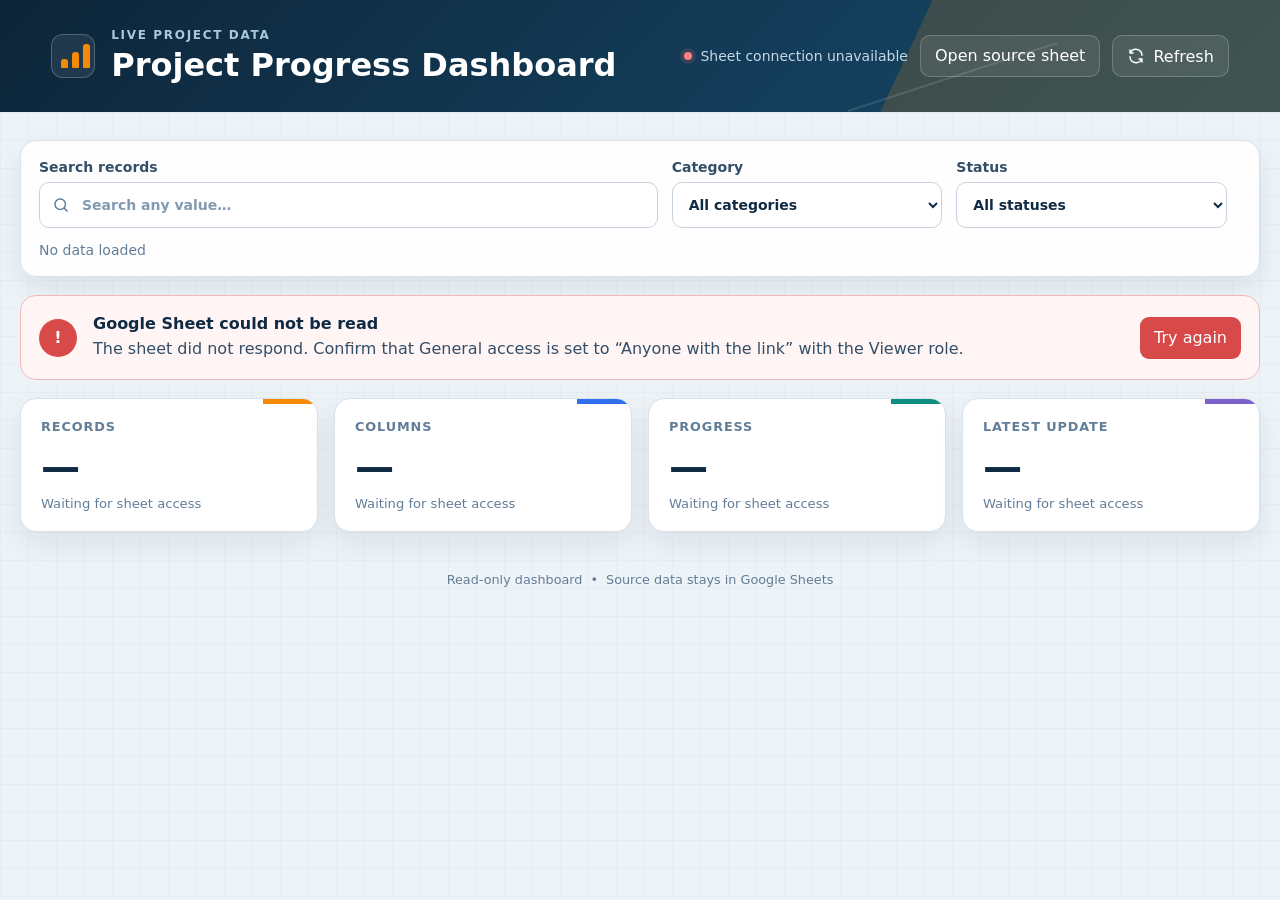
==== project-dashboard/index.html @ 709155c3 "Add Google Sheets project dashboard" ====
<!doctype html>
<html lang="en">
  <head>
    <meta charset="utf-8" />
    <meta name="viewport" content="width=device-width, initial-scale=1" />
    <meta name="theme-color" content="#102a43" />
    <meta
      name="description"
      content="A read-only project dashboard connected to Google Sheets."
    />
    <title>Project Progress Dashboard</title>
    <link rel="stylesheet" href="./styles.css" />
    <script src="./config.js" defer></script>
    <script src="./app.js" defer></script>
  </head>
  <body>
    <a class="skip-link" href="#main-content">Skip to dashboard</a>

    <header class="topbar">
      <div class="brand-block">
        <div class="brand-mark" aria-hidden="true">
          <span></span><span></span><span></span>
        </div>
        <div>
          <p class="eyebrow">LIVE PROJECT DATA</p>
          <h1 id="dashboard-title">Project Progress Dashboard</h1>
        </div>
      </div>

      <div class="topbar-actions">
        <div class="sync-copy" aria-live="polite">
          <span class="sync-dot" aria-hidden="true"></span>
          <span id="sync-status">Connecting to Google Sheets…</span>
        </div>
        <a id="source-link" class="source-link" href="#" target="_blank" rel="noreferrer">
          Open source sheet
        </a>
        <button id="refresh-button" class="refresh-button" type="button" disabled>
          <svg viewBox="0 0 24 24" aria-hidden="true">
            <path d="M20 11a8.1 8.1 0 0 0-15.5-3M4 4v4h4M4 13a8.1 8.1 0 0 0 15.5 3M20 20v-4h-4" />
          </svg>
          Refresh
        </button>
      </div>
    </header>

    <main id="main-content" class="dashboard-shell">
      <section class="filter-panel" aria-label="Dashboard filters">
        <label class="search-field">
          <span>Search records</span>
          <span class="input-wrap">
            <svg viewBox="0 0 24 24" aria-hidden="true">
              <circle cx="11" cy="11" r="7"></circle>
              <path d="m20 20-3.5-3.5"></path>
            </svg>
            <input id="search-input" type="search" placeholder="Search any value…" autocomplete="off" />
          </span>
        </label>

        <label id="category-filter-wrap" class="select-field" hidden>
          <span id="category-filter-label">Category</span>
          <select id="category-filter">
            <option value="">All categories</option>
          </select>
        </label>

        <label id="status-filter-wrap" class="select-field" hidden>
          <span>Status</span>
          <select id="status-filter">
            <option value="">All statuses</option>
          </select>
        </label>

        <button id="clear-filters" class="clear-button" type="button" hidden>Clear filters</button>
        <p id="record-summary" class="record-summary">Preparing the dashboard…</p>
      </section>

      <section id="error-panel" class="error-panel" role="alert" hidden>
        <div class="error-icon" aria-hidden="true">!</div>
        <div>
          <h2>Google Sheet could not be read</h2>
          <p id="error-message">
            Confirm that General access is set to “Anyone with the link” and the role is “Viewer.”
          </p>
        </div>
        <button id="retry-button" type="button">Try again</button>
      </section>

      <section id="kpi-grid" class="kpi-grid" aria-label="Key metrics">
        <article class="kpi-card skeleton-card"><span></span><strong></strong><i></i></article>
        <article class="kpi-card skeleton-card"><span></span><strong></strong><i></i></article>
        <article class="kpi-card skeleton-card"><span></span><strong></strong><i></i></article>
        <article class="kpi-card skeleton-card"><span></span><strong></strong><i></i></article>
      </section>

      <section id="chart-grid" class="chart-grid" aria-label="Dashboard charts" hidden>
        <article class="panel status-panel">
          <div class="panel-heading">
            <div>
              <p class="panel-kicker">BREAKDOWN</p>
              <h2 id="status-chart-title">Status overview</h2>
            </div>
          </div>
          <div id="status-chart" class="status-chart"></div>
        </article>

        <article class="panel category-panel">
          <div class="panel-heading">
            <div>
              <p class="panel-kicker">DISTRIBUTION</p>
              <h2 id="category-chart-title">Records by category</h2>
            </div>
          </div>
          <div id="category-chart" class="bar-chart"></div>
        </article>

        <article id="trend-panel" class="panel trend-panel" hidden>
          <div class="panel-heading">
            <div>
              <p class="panel-kicker">TIMELINE</p>
              <h2 id="trend-chart-title">Activity over time</h2>
            </div>
            <span id="trend-caption" class="panel-caption"></span>
          </div>
          <div id="trend-chart" class="trend-chart"></div>
        </article>
      </section>

      <section id="table-panel" class="panel table-panel" hidden>
        <div class="panel-heading table-heading">
          <div>
            <p class="panel-kicker">DETAILS</p>
            <h2>Sheet records</h2>
          </div>
          <p id="table-count" class="panel-caption"></p>
        </div>
        <div class="table-scroll">
          <table id="data-table">
            <thead></thead>
            <tbody></tbody>
          </table>
        </div>
        <div class="pagination" aria-label="Table pages">
          <button id="previous-page" type="button">Previous</button>
          <span id="page-status">Page 1 of 1</span>
          <button id="next-page" type="button">Next</button>
        </div>
      </section>

      <section id="empty-panel" class="empty-panel" hidden>
        <h2>No matching records</h2>
        <p>Change or clear the filters to show the sheet data again.</p>
      </section>
    </main>

    <footer>
      <span>Read-only dashboard</span>
      <span aria-hidden="true">•</span>
      <span>Source data stays in Google Sheets</span>
    </footer>
  </body>
</html>
---- project-dashboard/styles.css ----
:root {
  color-scheme: light;
  --ink: #102a43;
  --ink-soft: #334e68;
  --muted: #627d98;
  --line: #d8e2eb;
  --surface: #ffffff;
  --canvas: #edf3f7;
  --accent: #f58a07;
  --accent-soft: #fff2df;
  --teal: #0f8f83;
  --blue: #2f6fed;
  --red: #d84a4a;
  --shadow: 0 12px 30px rgba(16, 42, 67, 0.08);
  --radius: 16px;
  font-family:
    Inter, ui-sans-serif, system-ui, -apple-system, BlinkMacSystemFont, "Segoe UI",
    sans-serif;
}

* {
  box-sizing: border-box;
}

html {
  min-width: 320px;
  background: var(--canvas);
}

body {
  margin: 0;
  min-height: 100vh;
  color: var(--ink);
  background:
    linear-gradient(rgba(16, 42, 67, 0.025) 1px, transparent 1px),
    linear-gradient(90deg, rgba(16, 42, 67, 0.025) 1px, transparent 1px),
    var(--canvas);
  background-size: 28px 28px;
}

button,
input,
select {
  font: inherit;
}

button,
a,
input,
select {
  -webkit-tap-highlight-color: transparent;
}

button:focus-visible,
a:focus-visible,
input:focus-visible,
select:focus-visible {
  outline: 3px solid rgba(47, 111, 237, 0.3);
  outline-offset: 2px;
}

.skip-link {
  position: fixed;
  top: 12px;
  left: 12px;
  z-index: 50;
  padding: 10px 14px;
  border-radius: 8px;
  color: var(--ink);
  background: #fff;
  transform: translateY(-160%);
}

.skip-link:focus {
  transform: none;
}

.topbar {
  position: relative;
  display: flex;
  align-items: center;
  justify-content: space-between;
  gap: 24px;
  min-height: 112px;
  padding: 24px clamp(20px, 4vw, 64px);
  overflow: hidden;
  color: #fff;
  background:
    linear-gradient(115deg, transparent 70%, rgba(245, 138, 7, 0.18) 70%),
    linear-gradient(135deg, #0d2539, #143e5b 64%, #174963);
}

.topbar::after {
  content: "";
  position: absolute;
  right: 16%;
  bottom: -44px;
  width: 220px;
  height: 80px;
  border-top: 2px solid rgba(255, 255, 255, 0.12);
  transform: rotate(-18deg);
  pointer-events: none;
}

.brand-block,
.topbar-actions,
.sync-copy,
.refresh-button,
.source-link {
  position: relative;
  z-index: 1;
}

.brand-block {
  display: flex;
  align-items: center;
  gap: 16px;
  min-width: 0;
}

.brand-mark {
  display: grid;
  grid-template-columns: repeat(3, 7px);
  align-items: end;
  gap: 4px;
  width: 44px;
  height: 44px;
  padding: 9px;
  border: 1px solid rgba(255, 255, 255, 0.22);
  border-radius: 12px;
  background: rgba(255, 255, 255, 0.08);
}

.brand-mark span {
  display: block;
  border-radius: 3px 3px 1px 1px;
  background: var(--accent);
}

.brand-mark span:nth-child(1) {
  height: 9px;
}

.brand-mark span:nth-child(2) {
  height: 16px;
}

.brand-mark span:nth-child(3) {
  height: 24px;
}

.eyebrow,
.panel-kicker {
  margin: 0 0 5px;
  font-size: 0.75rem;
  font-weight: 800;
  letter-spacing: 0.14em;
}

.eyebrow {
  color: #a8c9dc;
}

h1 {
  margin: 0;
  overflow: hidden;
  font-size: clamp(1.35rem, 3vw, 2rem);
  line-height: 1.15;
  text-overflow: ellipsis;
  white-space: nowrap;
}

.topbar-actions {
  display: flex;
  align-items: center;
  justify-content: flex-end;
  gap: 12px;
}

.sync-copy {
  display: flex;
  align-items: center;
  gap: 8px;
  color: #c5d9e7;
  font-size: 0.875rem;
  white-space: nowrap;
}

.sync-dot {
  width: 8px;
  height: 8px;
  border-radius: 50%;
  background: #f6b44c;
  box-shadow: 0 0 0 4px rgba(246, 180, 76, 0.12);
}

.sync-dot.is-live {
  background: #37c89a;
  box-shadow: 0 0 0 4px rgba(55, 200, 154, 0.13);
}

.sync-dot.is-error {
  background: #ff7d7d;
  box-shadow: 0 0 0 4px rgba(255, 125, 125, 0.13);
}

.source-link,
.refresh-button {
  min-height: 42px;
  padding: 10px 14px;
  border: 1px solid rgba(255, 255, 255, 0.2);
  border-radius: 10px;
  color: #fff;
  background: rgba(255, 255, 255, 0.08);
  text-decoration: none;
  transition: background 160ms ease, transform 160ms ease;
}

.refresh-button {
  display: inline-flex;
  align-items: center;
  gap: 8px;
  cursor: pointer;
}

.refresh-button svg,
.search-field svg {
  width: 18px;
  height: 18px;
  fill: none;
  stroke: currentColor;
  stroke-linecap: round;
  stroke-linejoin: round;
  stroke-width: 2;
}

.source-link:hover,
.refresh-button:hover:not(:disabled) {
  background: rgba(255, 255, 255, 0.15);
  transform: translateY(-1px);
}

.refresh-button:disabled {
  cursor: wait;
  opacity: 0.55;
}

.refresh-button.is-loading svg {
  animation: spin 850ms linear infinite;
}

.dashboard-shell {
  width: min(1480px, calc(100% - 40px));
  margin: 0 auto;
  padding: 28px 0 40px;
}

.filter-panel {
  display: grid;
  grid-template-columns: minmax(240px, 1.6fr) repeat(2, minmax(170px, 0.7fr)) auto;
  align-items: end;
  gap: 14px;
  padding: 18px;
  border: 1px solid var(--line);
  border-radius: var(--radius);
  background: rgba(255, 255, 255, 0.94);
  box-shadow: var(--shadow);
}

.search-field,
.select-field {
  display: grid;
  gap: 7px;
  min-width: 0;
  color: var(--ink-soft);
  font-size: 0.875rem;
  font-weight: 750;
}

.input-wrap {
  position: relative;
  display: block;
}

.input-wrap svg {
  position: absolute;
  top: 50%;
  left: 13px;
  color: var(--muted);
  transform: translateY(-50%);
  pointer-events: none;
}

input,
select {
  width: 100%;
  min-height: 46px;
  border: 1px solid #c7d4df;
  border-radius: 10px;
  color: var(--ink);
  background: #fff;
}

input {
  padding: 10px 14px 10px 42px;
}

select {
  padding: 10px 36px 10px 12px;
}

input::placeholder {
  color: #829ab1;
}

input:hover,
select:hover {
  border-color: #9fb3c8;
}

.clear-button {
  min-height: 46px;
  padding: 10px 16px;
  border: 1px solid #c7d4df;
  border-radius: 10px;
  color: var(--ink-soft);
  background: #f7fafc;
  cursor: pointer;
}

.clear-button:hover {
  border-color: var(--ink-soft);
  color: var(--ink);
}

.record-summary {
  grid-column: 1 / -1;
  margin: 0;
  color: var(--muted);
  font-size: 0.875rem;
}

.error-panel {
  display: grid;
  grid-template-columns: auto 1fr auto;
  align-items: center;
  gap: 16px;
  margin-top: 18px;
  padding: 18px;
  border: 1px solid #f2b8b8;
  border-radius: var(--radius);
  background: #fff5f5;
}

.error-panel[hidden] {
  display: none;
}

.error-icon {
  display: grid;
  place-items: center;
  width: 38px;
  height: 38px;
  border-radius: 50%;
  color: #fff;
  background: var(--red);
  font-weight: 900;
}

.error-panel h2,
.empty-panel h2 {
  margin: 0 0 4px;
  font-size: 1rem;
}

.error-panel p,
.empty-panel p {
  margin: 0;
  color: var(--ink-soft);
  line-height: 1.5;
}

.error-panel button {
  min-height: 42px;
  padding: 10px 14px;
  border: 0;
  border-radius: 9px;
  color: #fff;
  background: var(--red);
  cursor: pointer;
}

.kpi-grid {
  display: grid;
  grid-template-columns: repeat(4, minmax(0, 1fr));
  gap: 16px;
  margin-top: 18px;
}

.kpi-card {
  position: relative;
  min-height: 132px;
  padding: 20px;
  overflow: hidden;
  border: 1px solid var(--line);
  border-radius: var(--radius);
  background: var(--surface);
  box-shadow: var(--shadow);
}

.kpi-card::after {
  content: "";
  position: absolute;
  top: 0;
  right: 0;
  width: 54px;
  height: 5px;
  background: var(--kpi-color, var(--accent));
}

.kpi-label {
  display: block;
  margin-bottom: 13px;
  color: var(--muted);
  font-size: 0.8rem;
  font-weight: 800;
  letter-spacing: 0.07em;
  text-transform: uppercase;
}

.kpi-value {
  display: block;
  color: var(--ink);
  font-size: clamp(1.75rem, 4vw, 2.45rem);
  font-weight: 820;
  line-height: 1;
  letter-spacing: -0.04em;
}

.kpi-note {
  display: block;
  margin-top: 10px;
  color: var(--muted);
  font-size: 0.82rem;
  font-style: normal;
}

.skeleton-card span,
.skeleton-card strong,
.skeleton-card i {
  display: block;
  border-radius: 6px;
  background: linear-gradient(90deg, #e8eef3, #f6f8fa, #e8eef3);
  background-size: 220% 100%;
  animation: shimmer 1.3s infinite;
}

.skeleton-card span {
  width: 42%;
  height: 13px;
}

.skeleton-card strong {
  width: 66%;
  height: 34px;
  margin-top: 17px;
}

.skeleton-card i {
  width: 54%;
  height: 11px;
  margin-top: 12px;
}

.chart-grid {
  display: grid;
  grid-template-columns: minmax(310px, 0.75fr) minmax(420px, 1.25fr);
  gap: 16px;
  margin-top: 16px;
}

.chart-grid[hidden],
.table-panel[hidden],
.empty-panel[hidden],
.trend-panel[hidden] {
  display: none;
}

.panel {
  border: 1px solid var(--line);
  border-radius: var(--radius);
  background: var(--surface);
  box-shadow: var(--shadow);
}

.panel-heading {
  display: flex;
  align-items: flex-start;
  justify-content: space-between;
  gap: 12px;
  padding: 20px 22px 0;
}

.panel-heading h2 {
  margin: 0;
  font-size: 1.08rem;
  line-height: 1.3;
}

.panel-kicker {
  color: var(--accent);
}

.panel-caption {
  margin: 4px 0 0;
  color: var(--muted);
  font-size: 0.82rem;
  text-align: right;
}

.status-chart {
  display: grid;
  grid-template-columns: 170px 1fr;
  align-items: center;
  gap: 26px;
  min-height: 240px;
  padding: 20px 24px 24px;
}

.donut {
  position: relative;
  width: 164px;
  aspect-ratio: 1;
  border-radius: 50%;
  background: conic-gradient(var(--donut-stops));
}

.donut::after {
  content: "";
  position: absolute;
  inset: 25px;
  border-radius: 50%;
  background: #fff;
  box-shadow: inset 0 0 0 1px #eef2f5;
}

.donut-center {
  position: absolute;
  z-index: 1;
  inset: 0;
  display: grid;
  place-content: center;
  text-align: center;
}

.donut-center strong {
  font-size: 1.75rem;
  line-height: 1;
}

.donut-center span {
  margin-top: 5px;
  color: var(--muted);
  font-size: 0.75rem;
}

.legend {
  display: grid;
  gap: 11px;
  margin: 0;
  padding: 0;
  list-style: none;
}

.legend li {
  display: grid;
  grid-template-columns: auto minmax(0, 1fr) auto;
  align-items: center;
  gap: 9px;
  color: var(--ink-soft);
  font-size: 0.875rem;
}

.legend-dot {
  width: 9px;
  height: 9px;
  border-radius: 3px;
  background: var(--legend-color);
}

.legend-name {
  overflow: hidden;
  text-overflow: ellipsis;
  white-space: nowrap;
}

.legend-value {
  color: var(--ink);
  font-weight: 800;
}

.bar-chart {
  display: grid;
  gap: 14px;
  min-height: 240px;
  padding: 24px 24px 26px;
}

.bar-row {
  display: grid;
  grid-template-columns: minmax(90px, 0.5fr) minmax(150px, 1fr) 48px;
  align-items: center;
  gap: 12px;
}

.bar-label {
  overflow: hidden;
  color: var(--ink-soft);
  font-size: 0.875rem;
  font-weight: 700;
  text-overflow: ellipsis;
  white-space: nowrap;
}

.bar-track {
  height: 11px;
  overflow: hidden;
  border-radius: 999px;
  background: #e8eef3;
}

.bar-fill {
  display: block;
  height: 100%;
  min-width: 3px;
  border-radius: inherit;
  background: linear-gradient(90deg, var(--teal), #33b8ab);
  transform-origin: left;
  animation: grow-bar 500ms ease-out both;
}

.bar-value {
  color: var(--ink);
  font-size: 0.875rem;
  font-weight: 800;
  text-align: right;
}

.trend-panel {
  grid-column: 1 / -1;
}

.trend-chart {
  min-height: 230px;
  padding: 24px 24px 20px;
}

.trend-bars {
  display: grid;
  grid-auto-columns: minmax(42px, 1fr);
  grid-auto-flow: column;
  align-items: end;
  gap: 10px;
  height: 170px;
  padding: 10px 0 0;
  overflow-x: auto;
  border-bottom: 1px solid var(--line);
  background: repeating-linear-gradient(
    to top,
    transparent 0,
    transparent 41px,
    rgba(159, 179, 200, 0.22) 42px
  );
}

.trend-item {
  display: grid;
  grid-template-rows: 1fr 28px;
  align-items: end;
  gap: 7px;
  height: 100%;
  min-width: 42px;
  text-align: center;
}

.trend-column {
  width: min(28px, 70%);
  min-height: 3px;
  margin: 0 auto;
  border-radius: 6px 6px 2px 2px;
  background: linear-gradient(to top, #2869df, #66a3ff);
  animation: grow-column 520ms ease-out both;
}

.trend-label {
  overflow: hidden;
  color: var(--muted);
  font-size: 0.72rem;
  text-overflow: ellipsis;
  white-space: nowrap;
}

.table-panel {
  margin-top: 16px;
  overflow: hidden;
}

.table-heading {
  padding-bottom: 18px;
}

.table-scroll {
  max-width: 100%;
  overflow: auto;
  border-top: 1px solid var(--line);
  border-bottom: 1px solid var(--line);
}

table {
  width: 100%;
  min-width: 760px;
  border-collapse: collapse;
  font-size: 0.875rem;
}

th,
td {
  max-width: 280px;
  padding: 13px 16px;
  overflow: hidden;
  border-bottom: 1px solid #e8eef3;
  color: var(--ink-soft);
  text-align: left;
  text-overflow: ellipsis;
  white-space: nowrap;
}

th {
  position: sticky;
  top: 0;
  z-index: 1;
  color: var(--ink);
  background: #f7fafc;
  font-size: 0.76rem;
  font-weight: 850;
  letter-spacing: 0.055em;
  text-transform: uppercase;
}

tbody tr:last-child td {
  border-bottom: 0;
}

tbody tr:hover td {
  background: #f8fbfd;
}

.status-pill {
  display: inline-flex;
  align-items: center;
  min-height: 26px;
  padding: 3px 9px;
  border-radius: 999px;
  color: var(--pill-color, var(--ink-soft));
  background: var(--pill-bg, #edf2f6);
  font-size: 0.78rem;
  font-weight: 800;
}

.pagination {
  display: flex;
  align-items: center;
  justify-content: flex-end;
  gap: 12px;
  padding: 15px 20px;
  color: var(--muted);
  font-size: 0.85rem;
}

.pagination button {
  min-height: 38px;
  padding: 8px 12px;
  border: 1px solid #c7d4df;
  border-radius: 8px;
  color: var(--ink-soft);
  background: #fff;
  cursor: pointer;
}

.pagination button:disabled {
  cursor: default;
  opacity: 0.45;
}

.empty-panel {
  margin-top: 16px;
  padding: 50px 20px;
  border: 1px dashed #b9c8d5;
  border-radius: var(--radius);
  background: rgba(255, 255, 255, 0.7);
  text-align: center;
}

.chart-empty {
  display: grid;
  place-items: center;
  min-height: 190px;
  color: var(--muted);
  text-align: center;
}

footer {
  display: flex;
  justify-content: center;
  gap: 8px;
  padding: 0 20px 34px;
  color: var(--muted);
  font-size: 0.8rem;
}

@keyframes spin {
  to {
    transform: rotate(360deg);
  }
}

@keyframes shimmer {
  to {
    background-position: -220% 0;
  }
}

@keyframes grow-bar {
  from {
    transform: scaleX(0);
  }
}

@keyframes grow-column {
  from {
    transform: scaleY(0);
    transform-origin: bottom;
  }
}

@media (max-width: 1040px) {
  .topbar {
    align-items: flex-start;
  }

  .topbar-actions {
    flex-wrap: wrap;
  }

  .sync-copy {
    flex-basis: 100%;
    justify-content: flex-end;
  }

  .filter-panel {
    grid-template-columns: repeat(2, minmax(0, 1fr));
  }

  .kpi-grid {
    grid-template-columns: repeat(2, minmax(0, 1fr));
  }

  .chart-grid {
    grid-template-columns: 1fr;
  }

  .trend-panel {
    grid-column: auto;
  }
}

@media (max-width: 720px) {
  .topbar {
    display: grid;
    gap: 20px;
    padding: 22px 18px;
  }

  .brand-mark {
    flex: 0 0 auto;
  }

  h1 {
    white-space: normal;
  }

  .topbar-actions {
    justify-content: flex-start;
  }

  .sync-copy {
    justify-content: flex-start;
  }

  .source-link,
  .refresh-button {
    flex: 1;
    text-align: center;
  }

  .refresh-button {
    justify-content: center;
  }

  .dashboard-shell {
    width: min(100% - 24px, 1480px);
    padding-top: 16px;
  }

  .filter-panel,
  .kpi-grid {
    grid-template-columns: 1fr;
  }

  .status-chart {
    grid-template-columns: 1fr;
    justify-items: center;
  }

  .legend {
    width: 100%;
  }

  .bar-row {
    grid-template-columns: minmax(76px, 0.55fr) minmax(110px, 1fr) 42px;
    gap: 8px;
  }

  .error-panel {
    grid-template-columns: auto 1fr;
  }

  .error-panel button {
    grid-column: 1 / -1;
  }

  .pagination {
    justify-content: center;
  }

  footer {
    flex-wrap: wrap;
  }
}

@media (prefers-reduced-motion: reduce) {
  *,
  *::before,
  *::after {
    scroll-behavior: auto !important;
    animation-duration: 0.01ms !important;
    animation-iteration-count: 1 !important;
    transition-duration: 0.01ms !important;
  }
}
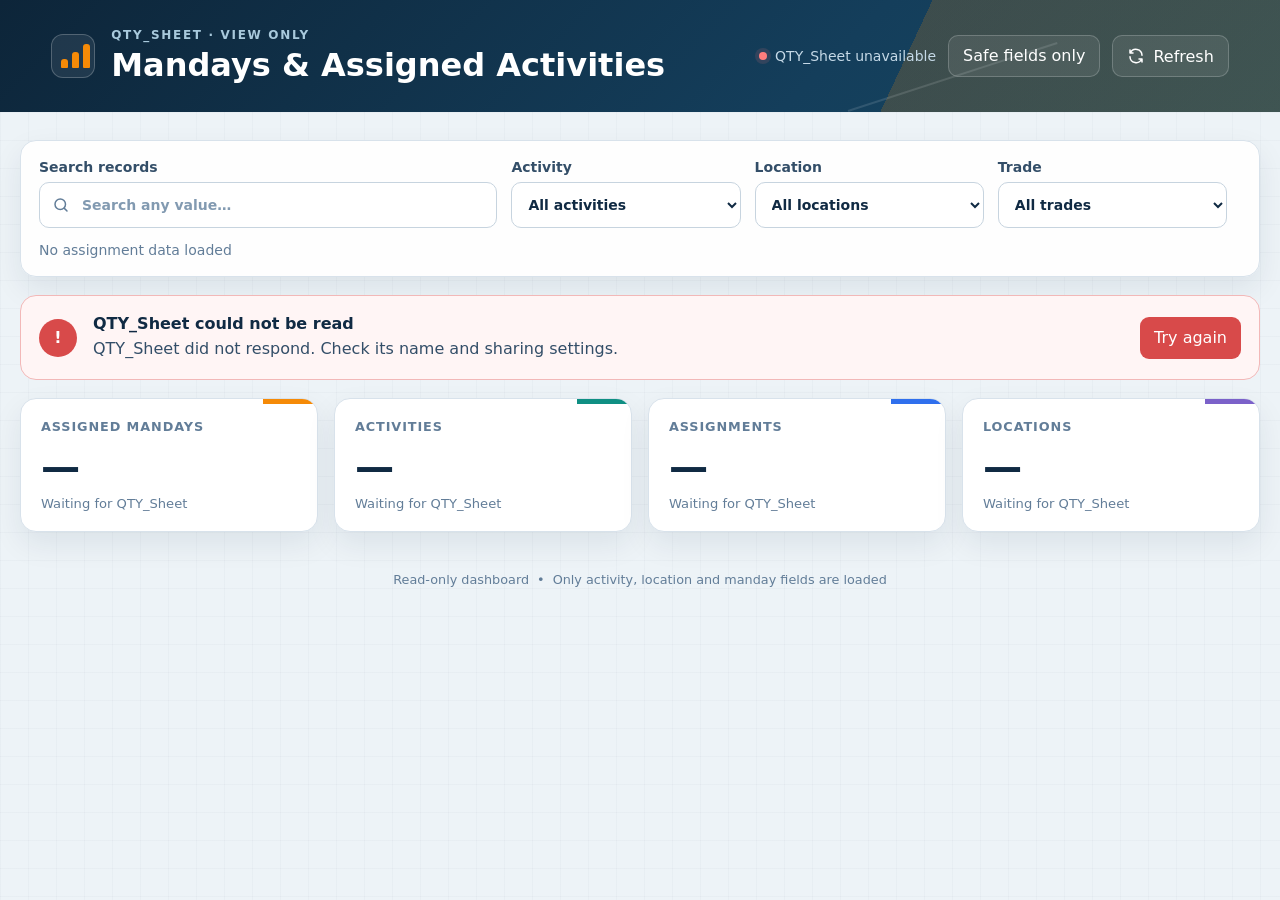
==== commit 7f6f925c: "Show only QTY Sheet mandays and assigned activities" ====
--- a/project-dashboard/index.html
+++ b/project-dashboard/index.html
@@ -6,9 +6,9 @@
     <meta name="theme-color" content="#102a43" />
     <meta
       name="description"
-      content="A read-only project dashboard connected to Google Sheets."
+      content="A read-only dashboard for assigned activities and mandays from QTY_Sheet."
     />
-    <title>Project Progress Dashboard</title>
+    <title>Mandays &amp; Assigned Activities</title>
     <link rel="stylesheet" href="./styles.css" />
     <script src="./config.js" defer></script>
     <script src="./app.js" defer></script>
@@ -22,8 +22,8 @@
           <span></span><span></span><span></span>
         </div>
         <div>
-          <p class="eyebrow">LIVE PROJECT DATA</p>
-          <h1 id="dashboard-title">Project Progress Dashboard</h1>
+          <p class="eyebrow">QTY_SHEET · VIEW ONLY</p>
+          <h1 id="dashboard-title">Mandays &amp; Assigned Activities</h1>
         </div>
       </div>
 
@@ -32,9 +32,7 @@
           <span class="sync-dot" aria-hidden="true"></span>
           <span id="sync-status">Connecting to Google Sheets…</span>
         </div>
-        <a id="source-link" class="source-link" href="#" target="_blank" rel="noreferrer">
-          Open source sheet
-        </a>
+        <span class="sheet-badge">Safe fields only</span>
         <button id="refresh-button" class="refresh-button" type="button" disabled>
           <svg viewBox="0 0 24 24" aria-hidden="true">
             <path d="M20 11a8.1 8.1 0 0 0-15.5-3M4 4v4h4M4 13a8.1 8.1 0 0 0 15.5 3M20 20v-4h-4" />
@@ -58,16 +56,23 @@
         </label>
 
         <label id="category-filter-wrap" class="select-field" hidden>
-          <span id="category-filter-label">Category</span>
+          <span id="category-filter-label">Activity</span>
           <select id="category-filter">
-            <option value="">All categories</option>
+            <option value="">All activities</option>
           </select>
         </label>
 
-        <label id="status-filter-wrap" class="select-field" hidden>
-          <span>Status</span>
-          <select id="status-filter">
-            <option value="">All statuses</option>
+        <label id="location-filter-wrap" class="select-field" hidden>
+          <span id="location-filter-label">Location</span>
+          <select id="location-filter">
+            <option value="">All locations</option>
+          </select>
+        </label>
+
+        <label id="trade-filter-wrap" class="select-field" hidden>
+          <span>Trade</span>
+          <select id="trade-filter">
+            <option value="">All trades</option>
           </select>
         </label>
 
@@ -78,9 +83,9 @@
       <section id="error-panel" class="error-panel" role="alert" hidden>
         <div class="error-icon" aria-hidden="true">!</div>
         <div>
-          <h2>Google Sheet could not be read</h2>
+          <h2>QTY_Sheet could not be read</h2>
           <p id="error-message">
-            Confirm that General access is set to “Anyone with the link” and the role is “Viewer.”
+            Confirm that QTY_Sheet exists and can be viewed through the shared spreadsheet.
           </p>
         </div>
         <button id="retry-button" type="button">Try again</button>
@@ -98,7 +103,7 @@
           <div class="panel-heading">
             <div>
               <p class="panel-kicker">BREAKDOWN</p>
-              <h2 id="status-chart-title">Status overview</h2>
+              <h2 id="status-chart-title">Mandays by trade</h2>
             </div>
           </div>
           <div id="status-chart" class="status-chart"></div>
@@ -108,7 +113,7 @@
           <div class="panel-heading">
             <div>
               <p class="panel-kicker">DISTRIBUTION</p>
-              <h2 id="category-chart-title">Records by category</h2>
+              <h2 id="category-chart-title">Mandays by activity</h2>
             </div>
           </div>
           <div id="category-chart" class="bar-chart"></div>
@@ -117,8 +122,8 @@
         <article id="trend-panel" class="panel trend-panel" hidden>
           <div class="panel-heading">
             <div>
-              <p class="panel-kicker">TIMELINE</p>
-              <h2 id="trend-chart-title">Activity over time</h2>
+              <p class="panel-kicker">LOCATION</p>
+              <h2 id="trend-chart-title">Mandays by location</h2>
             </div>
             <span id="trend-caption" class="panel-caption"></span>
           </div>
@@ -130,7 +135,7 @@
         <div class="panel-heading table-heading">
           <div>
             <p class="panel-kicker">DETAILS</p>
-            <h2>Sheet records</h2>
+            <h2>Activity assignments</h2>
           </div>
           <p id="table-count" class="panel-caption"></p>
         </div>
@@ -156,7 +161,7 @@
     <footer>
       <span>Read-only dashboard</span>
       <span aria-hidden="true">•</span>
-      <span>Source data stays in Google Sheets</span>
+      <span>Only activity, location and manday fields are loaded</span>
     </footer>
   </body>
 </html>
--- a/project-dashboard/styles.css
+++ b/project-dashboard/styles.css
@@ -106,7 +106,7 @@
 .topbar-actions,
 .sync-copy,
 .refresh-button,
-.source-link {
+.sheet-badge {
   position: relative;
   z-index: 1;
 }
@@ -204,7 +204,7 @@
   box-shadow: 0 0 0 4px rgba(255, 125, 125, 0.13);
 }
 
-.source-link,
+.sheet-badge,
 .refresh-button {
   min-height: 42px;
   padding: 10px 14px;
@@ -234,7 +234,6 @@
   stroke-width: 2;
 }
 
-.source-link:hover,
 .refresh-button:hover:not(:disabled) {
   background: rgba(255, 255, 255, 0.15);
   transform: translateY(-1px);
@@ -257,7 +256,7 @@
 
 .filter-panel {
   display: grid;
-  grid-template-columns: minmax(240px, 1.6fr) repeat(2, minmax(170px, 0.7fr)) auto;
+  grid-template-columns: minmax(220px, 1.4fr) repeat(3, minmax(150px, 0.7fr)) auto;
   align-items: end;
   gap: 14px;
   padding: 18px;
@@ -897,7 +896,7 @@
     justify-content: flex-start;
   }
 
-  .source-link,
+  .sheet-badge,
   .refresh-button {
     flex: 1;
     text-align: center;
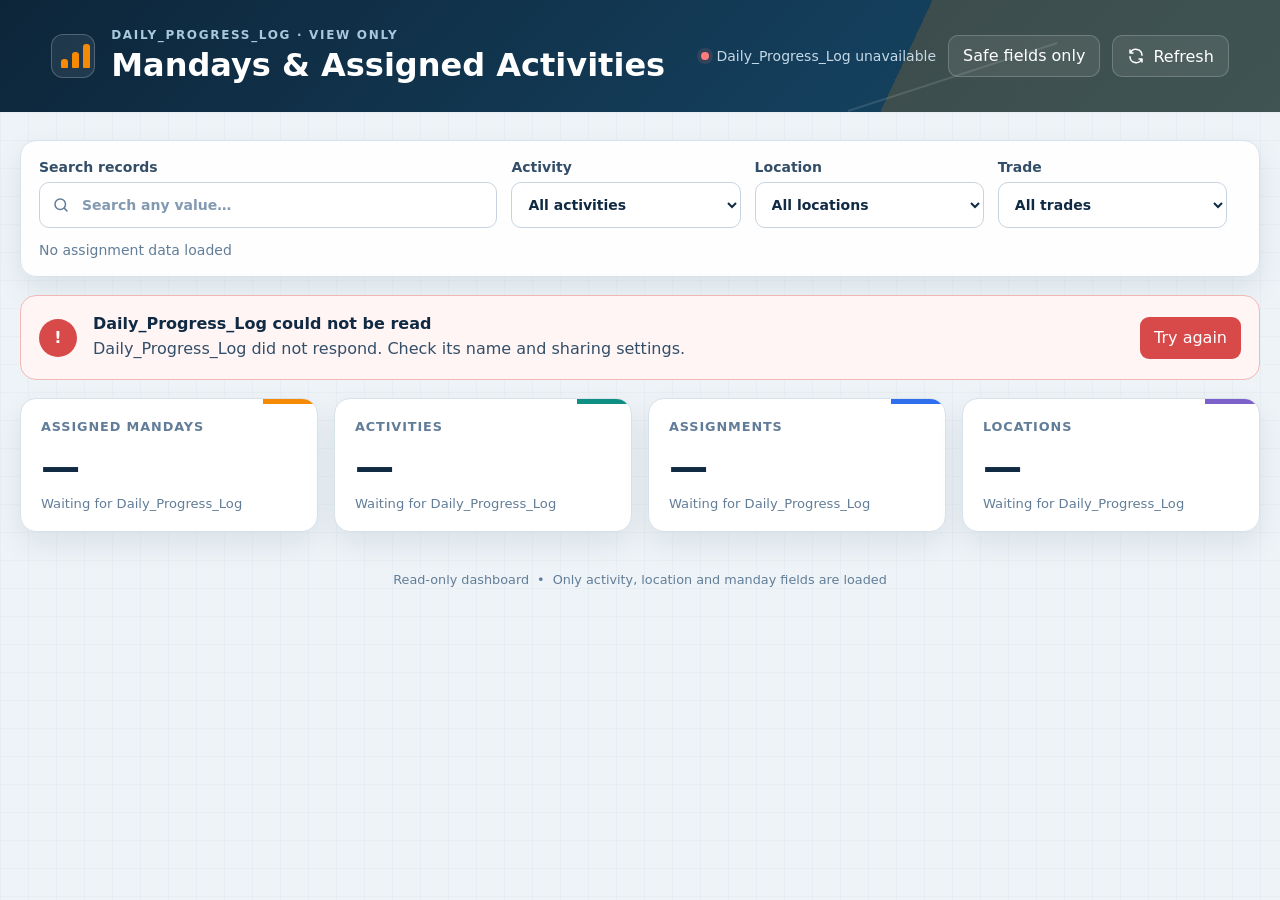
==== commit c5be293a: "Read mandays from Daily Progress Log" ====
--- a/project-dashboard/index.html
+++ b/project-dashboard/index.html
@@ -6,7 +6,7 @@
     <meta name="theme-color" content="#102a43" />
     <meta
       name="description"
-      content="A read-only dashboard for assigned activities and mandays from QTY_Sheet."
+      content="A read-only dashboard for assigned activities and mandays from Daily_Progress_Log."
     />
     <title>Mandays &amp; Assigned Activities</title>
     <link rel="stylesheet" href="./styles.css" />
@@ -22,7 +22,7 @@
           <span></span><span></span><span></span>
         </div>
         <div>
-          <p class="eyebrow">QTY_SHEET · VIEW ONLY</p>
+          <p class="eyebrow">DAILY_PROGRESS_LOG · VIEW ONLY</p>
           <h1 id="dashboard-title">Mandays &amp; Assigned Activities</h1>
         </div>
       </div>
@@ -83,9 +83,9 @@
       <section id="error-panel" class="error-panel" role="alert" hidden>
         <div class="error-icon" aria-hidden="true">!</div>
         <div>
-          <h2>QTY_Sheet could not be read</h2>
+          <h2>Daily_Progress_Log could not be read</h2>
           <p id="error-message">
-            Confirm that QTY_Sheet exists and can be viewed through the shared spreadsheet.
+            Confirm that Daily_Progress_Log exists and can be viewed through the shared spreadsheet.
           </p>
         </div>
         <button id="retry-button" type="button">Try again</button>
